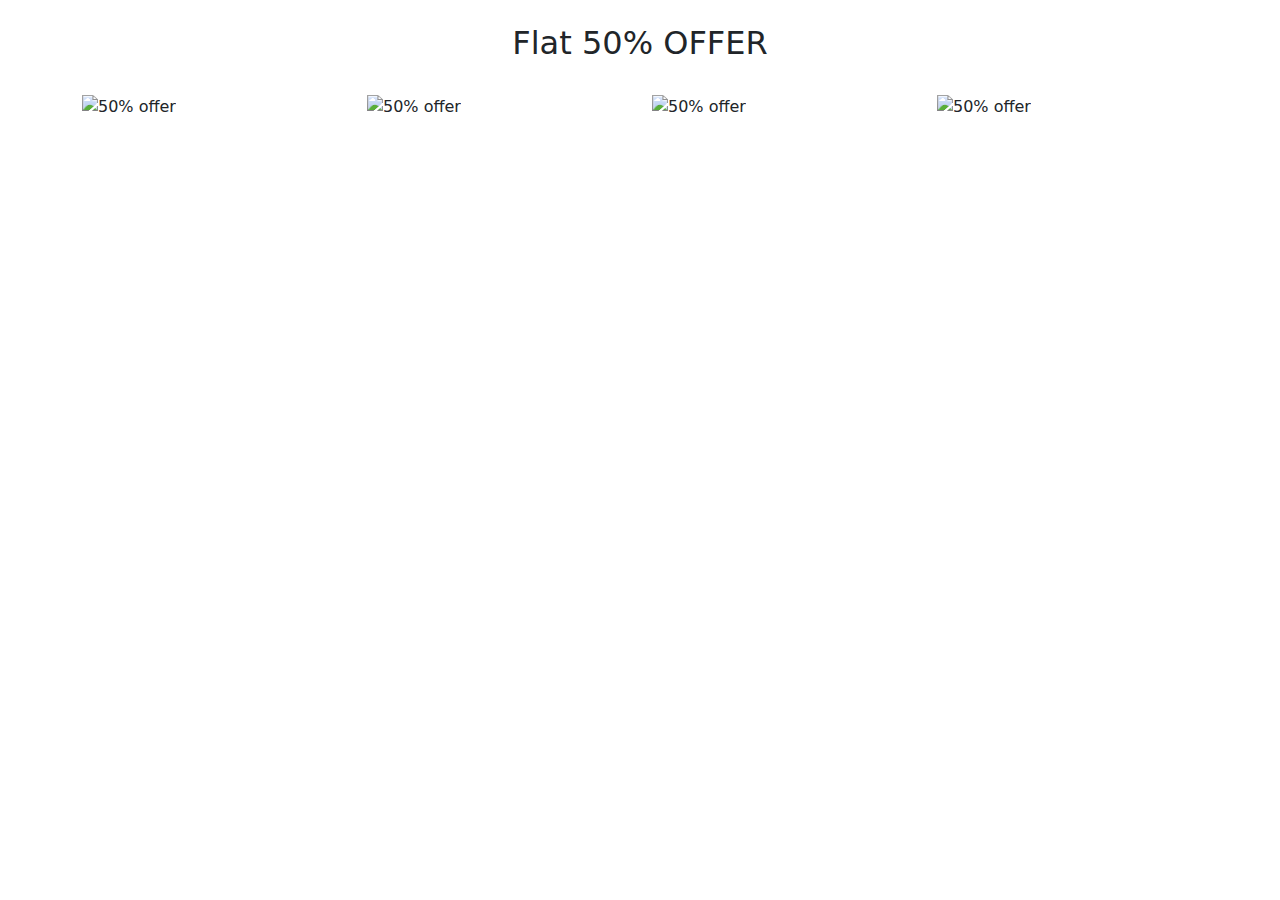
==== offer1.html @ 4e2cf179 "add page" ====
<!DOCTYPE html>
<html lang="en">
<head>
    <meta charset="UTF-8">
    <meta http-equiv="X-UA-Compatible" content="IE=edge">
    <meta name="viewport" content="width=device-width, initial-scale=1.0">
    <link href="https://cdn.jsdelivr.net/npm/bootstrap@5.2.0/dist/css/bootstrap.min.css" rel="stylesheet">
    <script src="https://cdn.jsdelivr.net/npm/bootstrap@5.2.0/dist/js/bootstrap.bundle.min.js"></script>
    <title>Offer Shop Now</title>
</head>
<body>
    <div class="container pt-4">
        <h2 style="text-align:center"> Flat 50% OFFER</h2><br>
        <div class="row">
            <div class="col-3">
                <img src="C:/Users/OO/Desktop/TASK/img/e1.png" width="80%" height="120%" alt="50% offer">
            </div>
            <div class="col-3">
                <img src="C:/Users/OO/Desktop/TASK/img/e2.png" width="80%" height="120%" alt="50% offer">
            </div>
            <div class="col-3">
                <img src="C:/Users/OO/Desktop/TASK/img/e3.png" width="80%" height="120%" alt="50% offer">
            </div>
            <div class="col-3">
                <img src="C:/Users/OO/Desktop/TASK/img/e1.png" width="80%" height="120%" alt="50% offer">
            </div>
        </div>

    </div>
</body>
</html>
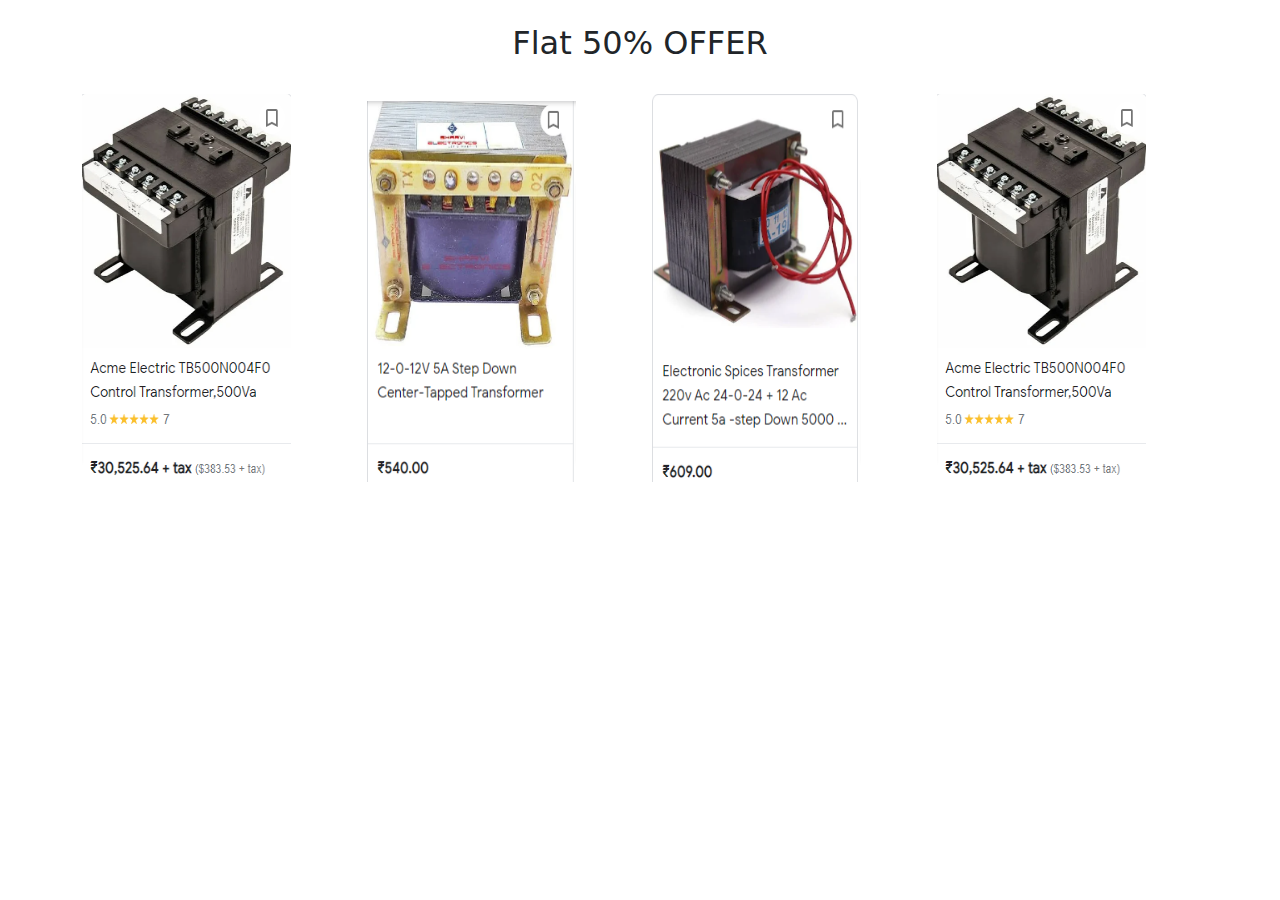
==== commit c20e41b8: "change image source" ====
--- a/offer1.html
+++ b/offer1.html
@@ -13,19 +13,19 @@
         <h2 style="text-align:center"> Flat 50% OFFER</h2><br>
         <div class="row">
             <div class="col-3">
-                <img src="C:/Users/OO/Desktop/TASK/img/e1.png" width="80%" height="120%" alt="50% offer">
+                <img src="img/e1.png" width="80%" height="120%" alt="50% offer">
             </div>
             <div class="col-3">
-                <img src="C:/Users/OO/Desktop/TASK/img/e2.png" width="80%" height="120%" alt="50% offer">
+                <img src="img/e2.png" width="80%" height="120%" alt="50% offer">
             </div>
             <div class="col-3">
-                <img src="C:/Users/OO/Desktop/TASK/img/e3.png" width="80%" height="120%" alt="50% offer">
+                <img src="img/e3.png" width="80%" height="120%" alt="50% offer">
             </div>
             <div class="col-3">
-                <img src="C:/Users/OO/Desktop/TASK/img/e1.png" width="80%" height="120%" alt="50% offer">
+                <img src="img/e1.png" width="80%" height="120%" alt="50% offer">
             </div>
         </div>
 
     </div>
 </body>
-</html>+</html>
